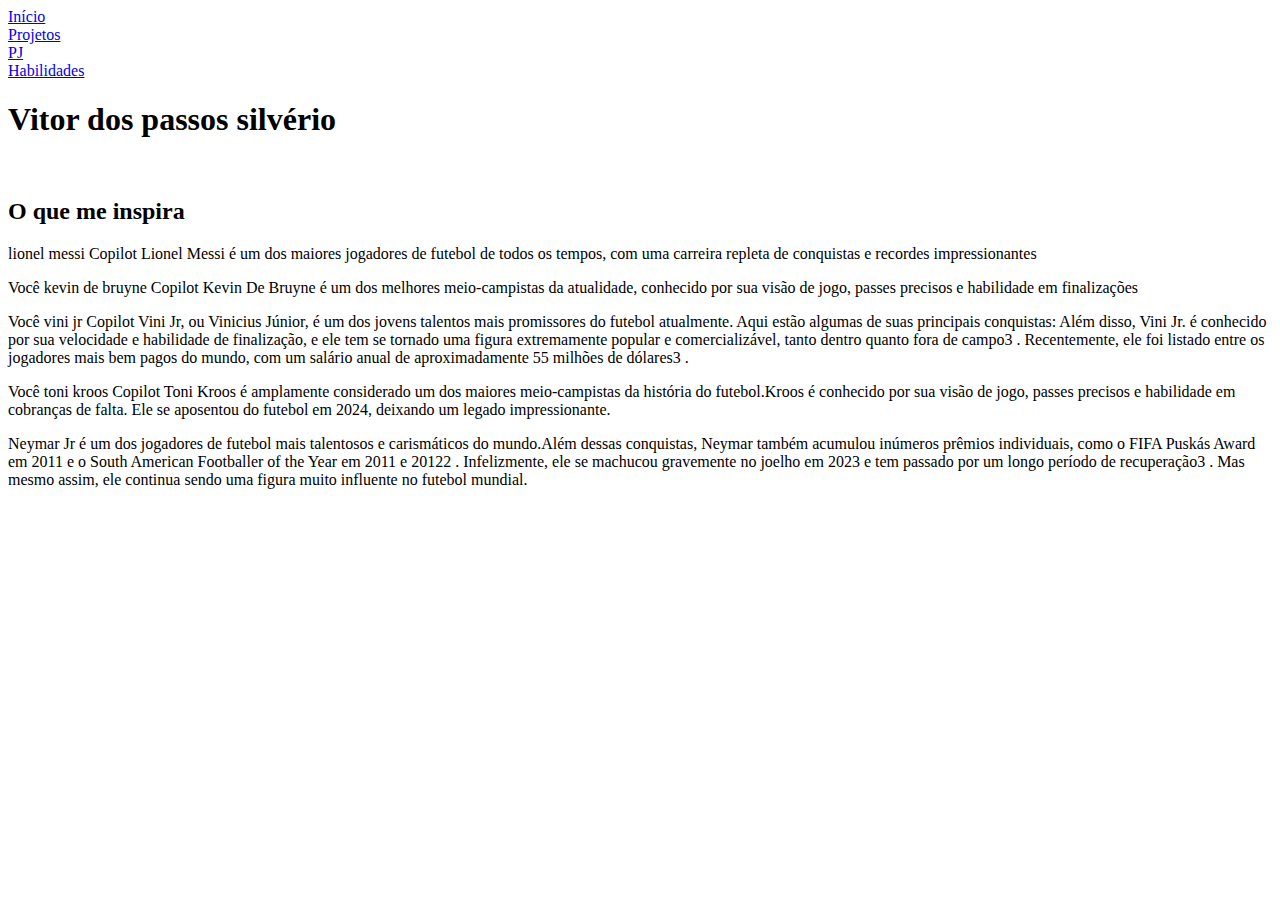
==== Habilidades.html @ 6f8593c4 "Add files via upload" ====
<!DOCTYPE html>
<html lang="pt-br">
<head>
    <meta charset="UTF-8">
    <meta name="viewport" content="width=device-width, initial-scale=1.0">
    <title>Minhas Habilidades</title>
    <link rel="stylesheet" href="/css/menu.css">
    <link rel="shortcut icon" href="imagens/Favicon.png" type="image/x-icon">
    <link rel="stylesheet" href="/css/imagens.css">
    <link rel="stylesheet" href="/css/form.css">
    <link rel="stylesheet" href="/css/textos.css">
</head>
<body>
    <div id="conteudo">
        <div id="nav" class="flex">
            <nav>
                <a href="index.html"><div class="menu">Início</div></a>
                <a href="projetos.html"><div class="menu">Projetos</div></a>
                <a href="PJ.html"><div class="menu">PJ</div></a>
                <a href="Habilidades.html"><div class="menu">Habilidades</div></a>
            </nav>
        </div>
        <h1>Vitor dos passos silvério</h1>
        <div id="principal" class="flex">
            <img src="" alt="">
            <h2>O que me inspira</h2>
            <div class="form">
                <p>
                    lionel messi
                    Copilot
                    Lionel Messi é um dos maiores jogadores de futebol de todos os tempos, com uma carreira repleta de conquistas e recordes impressionantes
                    </p>
            </div>
            <div class="form">
                <p>Você
                    kevin de bruyne
                    Copilot
                    Kevin De Bruyne é um dos melhores meio-campistas da atualidade, conhecido por sua visão de jogo, passes precisos e habilidade em finalizações
                    </p>
            </div>
            <div class="form">
                <p>Você
                    vini jr
                    Copilot
                    Vini Jr, ou Vinicius Júnior, é um dos jovens talentos mais promissores do futebol atualmente. Aqui estão algumas de suas principais conquistas:
                    Além disso, Vini Jr. é conhecido por sua velocidade e habilidade de finalização, e ele tem se tornado uma figura extremamente popular e comercializável, tanto dentro quanto fora de campo3
                    . Recentemente, ele foi listado entre os jogadores mais bem pagos do mundo, com um salário anual de aproximadamente 55 milhões de dólares3
                    .</p>
            </div>
            <div class="form">
                <p>Você
                    toni kroos
                    Copilot
                    Toni Kroos é amplamente considerado um dos maiores meio-campistas da história do futebol.Kroos é conhecido por sua visão de jogo, passes precisos e habilidade em cobranças de falta. Ele se aposentou do futebol em 2024, deixando um legado impressionante.</p>
            </div>
            <div class="form">
                <p>Neymar Jr é um dos jogadores de futebol mais talentosos e carismáticos do mundo.Além dessas conquistas, Neymar também acumulou inúmeros prêmios individuais, como o FIFA Puskás Award em 2011 e o South American Footballer of the Year em 2011 e 20122
                    .
                    
                    Infelizmente, ele se machucou gravemente no joelho em 2023 e tem passado por um longo período de recuperação3
                    . Mas mesmo assim, ele continua sendo uma figura muito influente no futebol mundial.</p>
            </div>
        </div>
    </div>
</body>
</html>
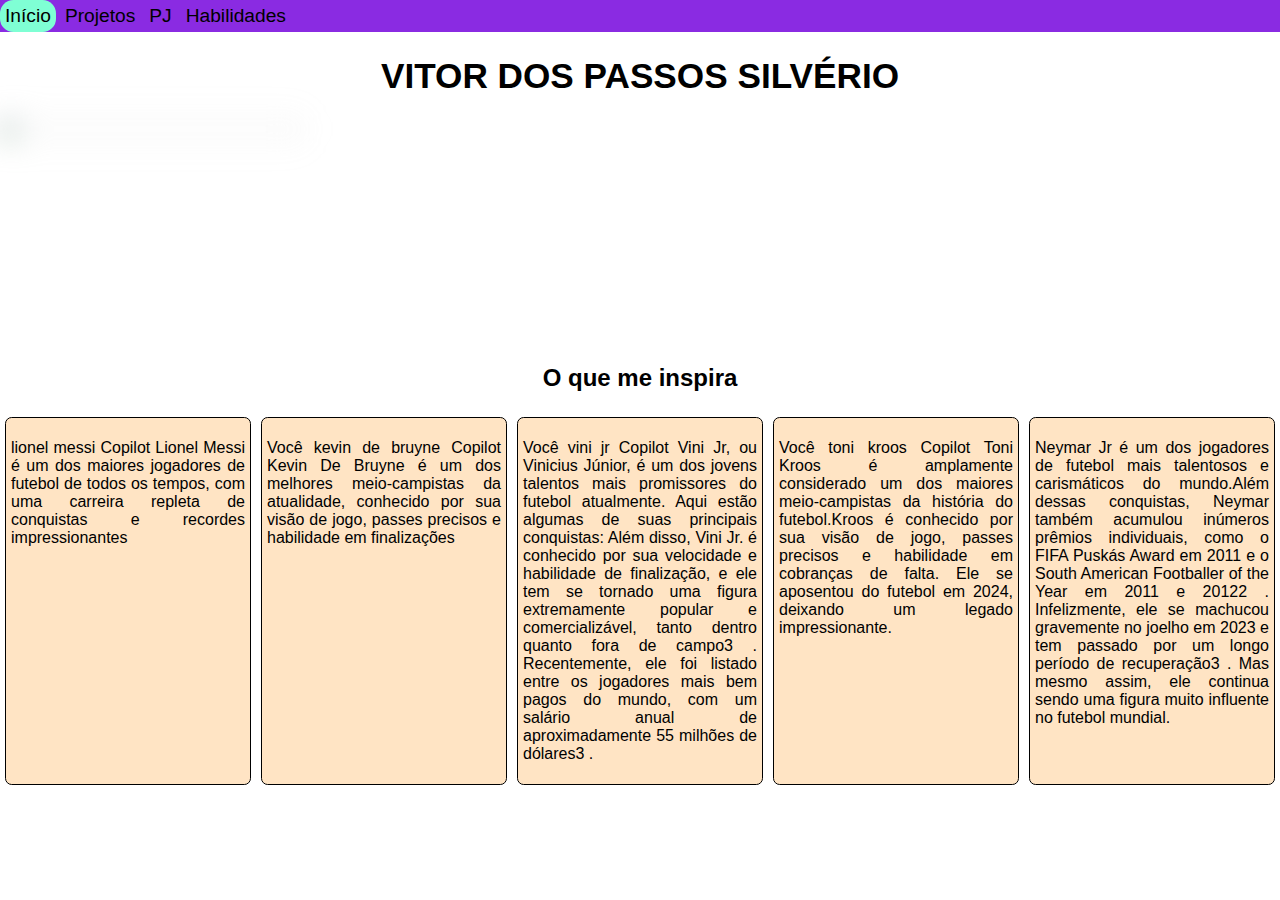
==== commit 62f82531: "Update Habilidades.html" ====
--- a/Habilidades.html
+++ b/Habilidades.html
@@ -4,11 +4,11 @@
     <meta charset="UTF-8">
     <meta name="viewport" content="width=device-width, initial-scale=1.0">
     <title>Minhas Habilidades</title>
-    <link rel="stylesheet" href="/css/menu.css">
-    <link rel="shortcut icon" href="imagens/Favicon.png" type="image/x-icon">
-    <link rel="stylesheet" href="/css/imagens.css">
-    <link rel="stylesheet" href="/css/form.css">
-    <link rel="stylesheet" href="/css/textos.css">
+    <link rel="stylesheet" href="menu.css">
+    <link rel="shortcut icon" href="Favicon.png" type="image/x-icon">
+    <link rel="stylesheet" href="imagens.css">
+    <link rel="stylesheet" href="form.css">
+    <link rel="stylesheet" href="textos.css">
 </head>
 <body>
     <div id="conteudo">
@@ -63,4 +63,4 @@
         </div>
     </div>
 </body>
-</html>+</html>
--- a/menu.css
+++ b/menu.css
@@ -0,0 +1,22 @@
+body{
+    margin: 0;
+    padding: 0;
+}
+#nav{
+    width: 100%;
+    display: inline-flex;
+    background-color: blueviolet;
+}
+#nav a {
+    display: inline-flex;
+    text-decoration: none;
+    padding: 5px;
+    color: black;
+    font-family: Verdana, Geneva, Tahoma, sans-serif;
+    font-size: 1.2rem;
+}
+#nav a:hover{
+    background-color: aquamarine;
+    transition: 0.5s;
+    border-radius: 10pt;
+}--- a/imagens.css
+++ b/imagens.css
@@ -0,0 +1,10 @@
+img{
+    width: 300px;
+    aspect-ratio: 4/3;/* 4/3 */
+    filter: blur(15px);
+    animation: 1s;
+}
+img:hover{
+    filter: blur(0px);
+    animation: 1s;
+}--- a/form.css
+++ b/form.css
@@ -0,0 +1,19 @@
+.form{
+    border: 1px solid black;
+    border-radius: 5pt;
+    background-color: bisque;
+    margin: 5px;
+    padding: 5px;
+    max-width: 500px;
+    min-width: 200px;
+    flex: 1 1 200px;
+}
+.flex{
+    display: flex;
+    flex-wrap: wrap;
+}
+.form:hover{
+    background-color: rgb(232, 151, 28);
+    flex: 1 1 300px;
+    transform: 1s;
+}--- a/textos.css
+++ b/textos.css
@@ -0,0 +1,17 @@
+h1, h2, h3, p{
+    font-family: 'Lucida Sans', 'Lucida Sans Regular', 'Lucida Grande', 'Lucida Sans Unicode', Geneva, Verdana, sans-serif;
+}
+h1{
+    text-transform: uppercase;
+    text-align: center;
+    width: 100%;
+    font-size: 2.2rem;
+    color: black;
+    text-shadow: 10% 1px 5px pink
+}
+h2, h3{
+    text-align: center;
+    width: 100%;
+
+}
+p{text-align: justify;}